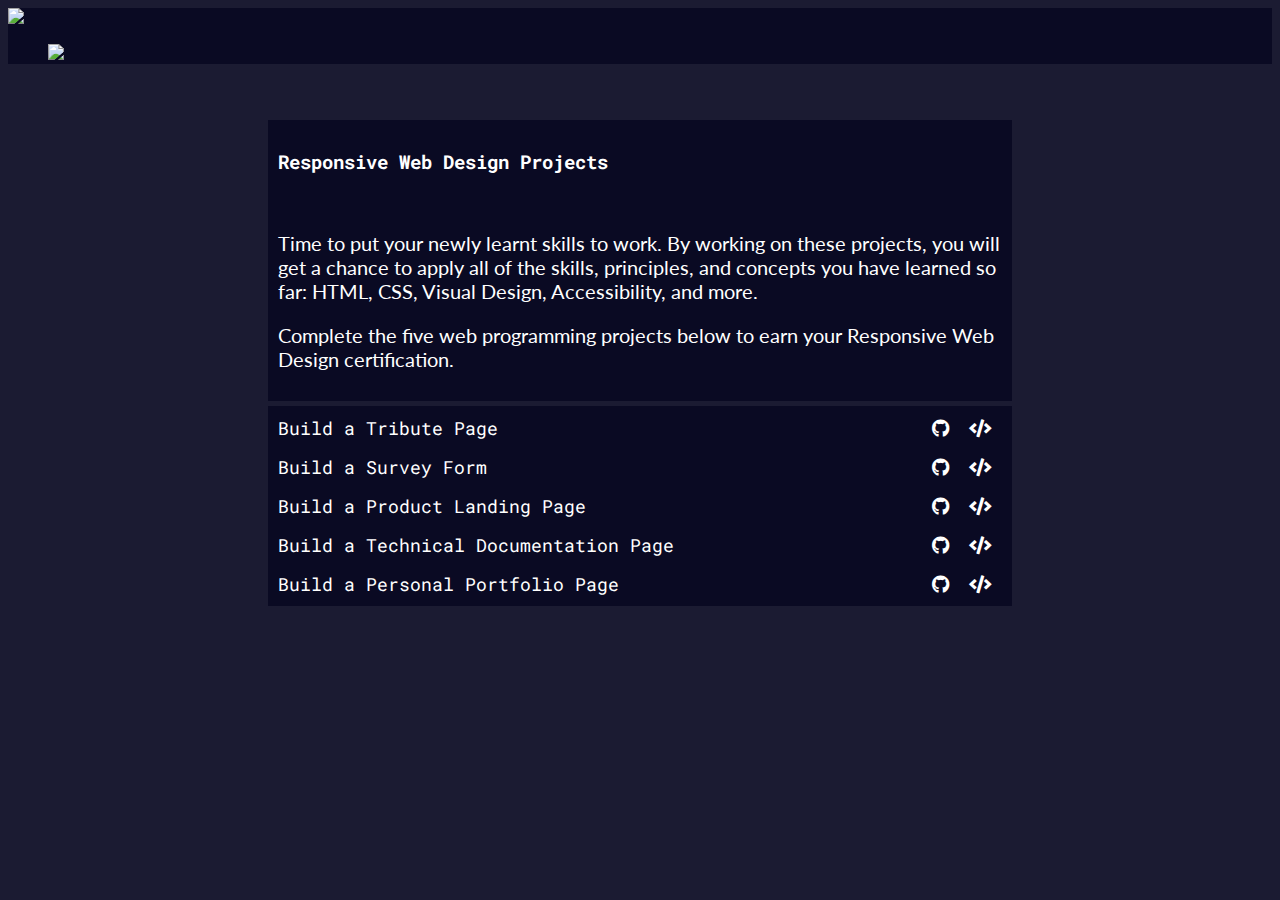
==== index.html @ ba6c296f "initial commit" ====
<!DOCTYPE html>
<html lang="en">

<head>
    <meta charset="UTF-8">
    <meta http-equiv="X-UA-Compatible" content="IE=edge">
    <meta name="viewport" content="width=device-width, initial-scale=1.0">
    <link href="https://cdn.jsdelivr.net/npm/bootstrap@5.1.3/dist/css/bootstrap.min.css" rel="stylesheet" integrity="sha384-1BmE4kWBq78iYhFldvKuhfTAU6auU8tT94WrHftjDbrCEXSU1oBoqyl2QvZ6jIW3" crossorigin="anonymous">
    <link rel="stylesheet" href="https://use.fontawesome.com/releases/v5.5.0/css/all.css">
    <title>freeCodeCamp</title>
</head>
<style>
    @import url('https://fonts.googleapis.com/css2?family=Roboto+Mono:wght@600&display=swap');
    @import url('https://fonts.googleapis.com/css2?family=Roboto+Mono&display=swap');
    @import url('https://fonts.googleapis.com/css2?family=Lato&display=swap');
    body {
        background-color: #1b1b32;
        color: white;
    }
    
    .navbar .navbar-nav .nav-link {
        color: #000000;
        font-size: 1.1em;
    }
    
    .navbar .navbar-nav .nav-link:hover {
        color: #808080;
    }
    
    .navbar-logo-centered .navbar-nav .nav-link {
        padding: .5em 1em;
    }
    
    .block {
        padding: 30px 250px;
    }
    
    .heading {
        margin: 30px 30px -1px 30px;
        padding: 10px;
        background-color: #0a0a23;
        font-family: 'Roboto Mono', monospace;
        font-weight: bolder;
    }
    
    .description {
        margin: 0px 30px 2px 30px;
        padding: 10px;
        background-color: #0a0a23;
        font-family: 'Lato', sans-serif;
        font-size: 20px;
    }
    
    .projects {
        margin: 8px 33px 30px 33px;
        padding: 20px;
        font-family: 'Roboto Mono', monospace;
    }
    
    .block ul {
        align-items: center;
        padding: 10px;
    }
    
    .block ul li {
        list-style-type: none;
        margin: -13px;
        padding: 10px;
        align-items: center;
        align-self: center;
        background-color: #0a0a23;
        color: white;
        font-size: 18px;
    }
    
    .block ul li:hover {
        background-color: #2a2a40;
    }
    
    .block ul li a {
        color: white;
        text-decoration: none;
    }
    
    .gcicons {
        float: right;
        margin: 0px 10px;
    }
    
    .gcicons:hover {
        color: black;
    }
    
    @media screen and (min-width: 1px) {
        .block {
            padding: 0px;
            margin: -20px;
        }
    }
    
    @media only screen and (min-width:480px) {
        .block {
            padding: 15px;
        }
    }
    
    @media only screen and (min-width:767px) {
        .block {
            padding: 30px;
        }
    }
    
    @media only screen and (min-width:991px) {
        .block {
            padding: 30px 250px;
        }
    }
    
    @media only screen and (min-width:1200px) {
        .font {
            padding: 0px 200px 15px 200px;
        }
    }
    
    @media(orientation: landscape) {}
</style>

<body>
    <nav class="navbar navbar-expand-lg navbar-light" style="background-color: #0a0a23;">
        <a class="navbar-brand d-lg-none" href="https://www.freecodecamp.org/learn/responsive-web-design/"><img src="https://aws1.discourse-cdn.com/freecodecamp/original/3X/4/c/4c06248fcb7353707abcde9f10fc43a5fb6748db.svg"></a>
        <div class="collapse navbar-collapse" id="myNavbarToggler7">
            <ul class="navbar-nav mx-auto">
                <a class="d-none d-lg-block" href="https://www.freecodecamp.org/learn/responsive-web-design/"><img src="https://aws1.discourse-cdn.com/freecodecamp/original/3X/4/c/4c06248fcb7353707abcde9f10fc43a5fb6748db.svg"></a>
            </ul>
        </div>
    </nav>

    <div class="block">
        <div class="heading">
            <h3 class="title">
                <b>Responsive Web Design Projects</b>
            </h3>
        </div>
        <div class="description">
            <p>
                Time to put your newly learnt skills to work. By working on these projects, you will get a chance to apply all of the skills, principles, and concepts you have learned so far: HTML, CSS, Visual Design, Accessibility, and more.
            </p>
            <p>
                Complete the five web programming projects below to earn your Responsive Web Design certification.
            </p>
        </div>
        <ul class="projects">
            <li>
                Build a Tribute Page
                <a href="/Tribute Page/index.html" class="gcicons"><i class="fas fa-code" title="Visit Page"></i></a>
                <a href="" class="gcicons"><i class="fab fa-github" title="See Code"></i></a>
            </li>
            <br>
            <li>
                Build a Survey Form
                <a href="/Survey Form/index.html" class="gcicons"><i class="fas fa-code" title="Visit Page"></i></a>
                <a href="" class="gcicons"><i class="fab fa-github" title="See Code"></i></a>
            </li>
            <br>
            <li>
                Build a Product Landing Page
                <a href="" class="gcicons"><i class="fas fa-code" title="Visit Page"></i></a>
                <a href="" class="gcicons"><i class="fab fa-github" title="See Code"></i></a>
            </li>
            <br>
            <li>
                Build a Technical Documentation Page
                <a href="" class="gcicons"><i class="fas fa-code" title="Visit Page"></i></a>
                <a href="" class="gcicons"><i class="fab fa-github" title="See Code"></i></a>
            </li>
            <br>
            <li>
                Build a Personal Portfolio Page
                <a href="" class="gcicons"><i class="fas fa-code" title="Visit Page"></i></a>
                <a href="" class="gcicons"><i class="fab fa-github" title="See Code"></i></a>
            </li>
            <br>
        </ul>
    </div>
</body>

</html>
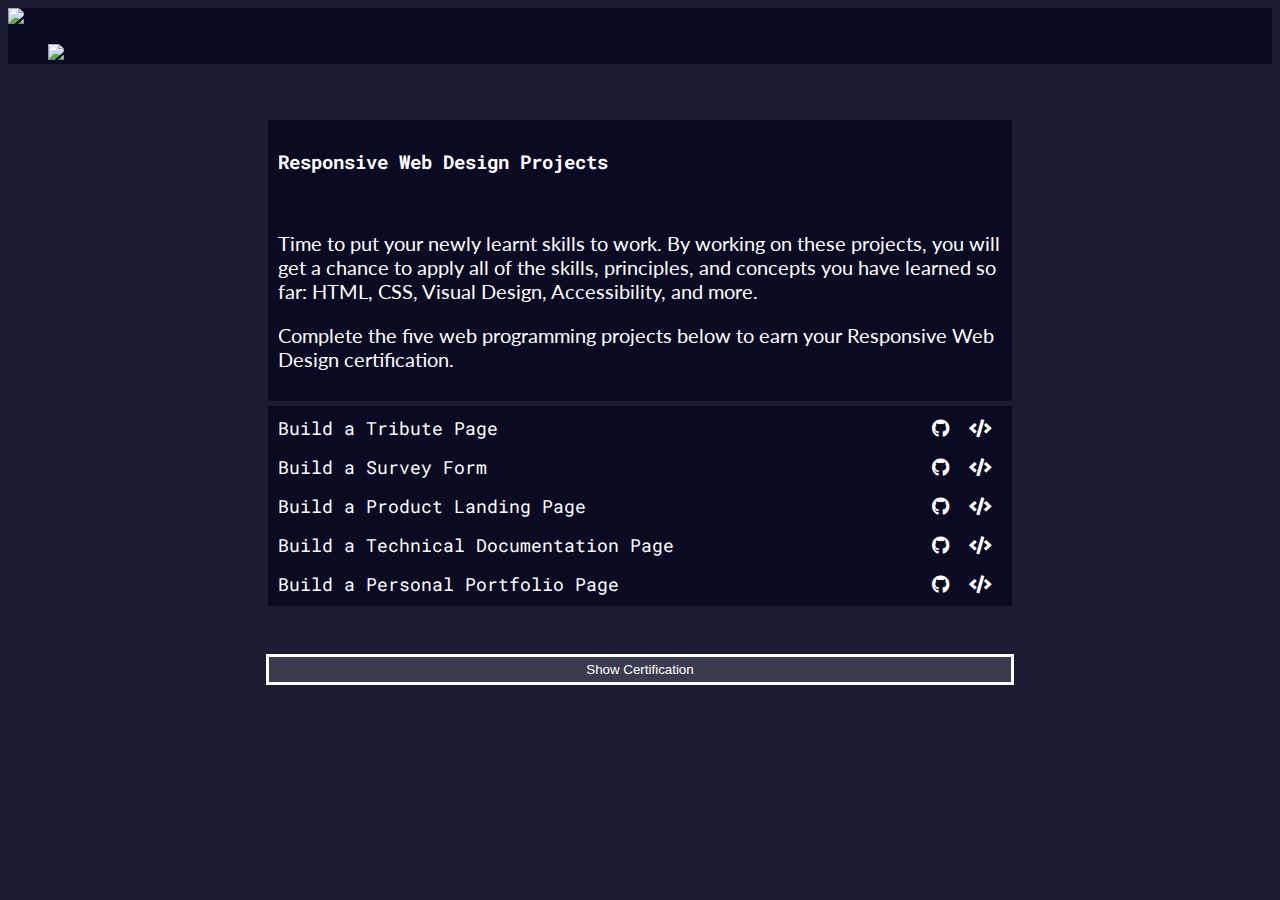
==== commit ed1d51e9: "updated" ====
--- a/index.html
+++ b/index.html
@@ -7,7 +7,7 @@
     <meta name="viewport" content="width=device-width, initial-scale=1.0">
     <link href="https://cdn.jsdelivr.net/npm/bootstrap@5.1.3/dist/css/bootstrap.min.css" rel="stylesheet" integrity="sha384-1BmE4kWBq78iYhFldvKuhfTAU6auU8tT94WrHftjDbrCEXSU1oBoqyl2QvZ6jIW3" crossorigin="anonymous">
     <link rel="stylesheet" href="https://use.fontawesome.com/releases/v5.5.0/css/all.css">
-    <title>freeCodeCamp</title>
+    <title>freeCodeCamp clone</title>
 </head>
 <style>
     @import url('https://fonts.googleapis.com/css2?family=Roboto+Mono:wght@600&display=swap');
@@ -91,34 +91,75 @@
         color: black;
     }
     
+    .certification {
+        align-items: center;
+        text-align: center;
+        /* margin: 15px 30px;
+        padding: 5px; */
+    }
+    
+    .certification a {
+        text-decoration: none;
+        font-family: 'Roboto Mono', monospace;
+        font-size: 18px;
+    }
+    
+    .certificate {
+        border: 3px solid white;
+        background-color: #3b3b4f;
+        width: 93%;
+        color: white;
+        padding: 5px;
+    }
+    
+    .certificate:hover {
+        background-color: white;
+        color: #1b1b32;
+    }
+    
     @media screen and (min-width: 1px) {
         .block {
             padding: 0px;
             margin: -20px;
         }
+        .certificate {
+            width: 86%;
+        }
     }
     
     @media only screen and (min-width:480px) {
         .block {
             padding: 15px;
         }
+        .certificate {
+            width: 88%;
+        }
     }
     
     @media only screen and (min-width:767px) {
         .block {
             padding: 30px;
         }
+        .certificate {
+            width: 92%;
+        }
     }
     
     @media only screen and (min-width:991px) {
         .block {
             padding: 30px 250px;
+        }
+        .certificate {
+            width: 94%;
         }
     }
     
     @media only screen and (min-width:1200px) {
         .font {
             padding: 0px 200px 15px 200px;
+        }
+        .certificate {
+            width: 93%;
         }
     }
     
@@ -152,35 +193,38 @@
         <ul class="projects">
             <li>
                 Build a Tribute Page
-                <a href="/Tribute Page/index.html" class="gcicons"><i class="fas fa-code" title="Visit Page"></i></a>
-                <a href="" class="gcicons"><i class="fab fa-github" title="See Code"></i></a>
+                <a href="/Tribute Page/index.html" class="gcicons" target="_blank"><i class="fas fa-code" title="Visit Page"></i></a>
+                <a href="" class="gcicons" target="_blank"><i class="fab fa-github" title="See Code"></i></a>
             </li>
             <br>
             <li>
                 Build a Survey Form
-                <a href="/Survey Form/index.html" class="gcicons"><i class="fas fa-code" title="Visit Page"></i></a>
-                <a href="" class="gcicons"><i class="fab fa-github" title="See Code"></i></a>
+                <a href="/Survey Form/index.html" class="gcicons" target="_blank"><i class="fas fa-code" title="Visit Page"></i></a>
+                <a href="" class="gcicons" target="_blank"><i class="fab fa-github" title="See Code"></i></a>
             </li>
             <br>
             <li>
                 Build a Product Landing Page
-                <a href="" class="gcicons"><i class="fas fa-code" title="Visit Page"></i></a>
-                <a href="" class="gcicons"><i class="fab fa-github" title="See Code"></i></a>
+                <a href="/Product Landing Page/index.html" class="gcicons" target="_blank"><i class="fas fa-code" title="Visit Page"></i></a>
+                <a href="" class="gcicons" target="_blank"><i class="fab fa-github" title="See Code"></i></a>
             </li>
             <br>
             <li>
                 Build a Technical Documentation Page
-                <a href="" class="gcicons"><i class="fas fa-code" title="Visit Page"></i></a>
-                <a href="" class="gcicons"><i class="fab fa-github" title="See Code"></i></a>
+                <a href="/Technical Documentation/index.html" class="gcicons" target="_blank"><i class="fas fa-code" title="Visit Page"></i></a>
+                <a href="" class="gcicons" target="_blank"><i class="fab fa-github" title="See Code"></i></a>
             </li>
             <br>
             <li>
                 Build a Personal Portfolio Page
-                <a href="" class="gcicons"><i class="fas fa-code" title="Visit Page"></i></a>
-                <a href="" class="gcicons"><i class="fab fa-github" title="See Code"></i></a>
+                <a href="/Portfolio Webpage/index.html" class="gcicons" target="_blank"><i class="fas fa-code" title="Visit Page"></i></a>
+                <a href="" class="gcicons" target="_blank"><i class="fab fa-github" title="See Code"></i></a>
             </li>
             <br>
         </ul>
+        <div class="certification">
+            <a href="https://www.freecodecamp.org/certification/fcce606d556-3451-4b83-ae4f-df04526afab1/responsive-web-design" target="_blank"><button id="certificate" class="certificate">Show Certification</button></a>
+        </div>
     </div>
 </body>
 
